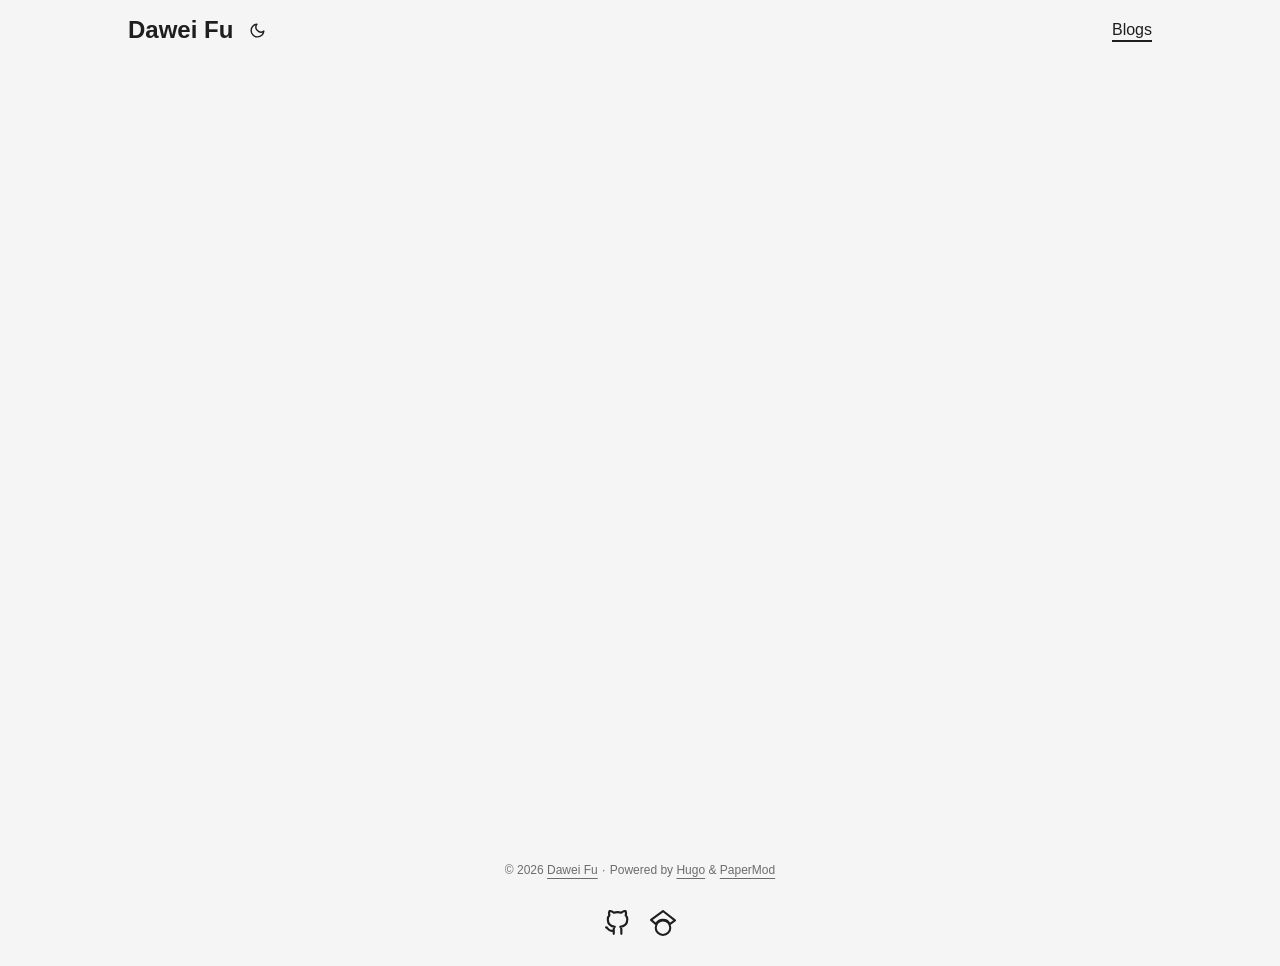
==== index.html @ ef02aa76 "Set up site in lilianweng's format (Hugo + PaperMod), only Blogs tab - Add built static site at repo" ====
<!doctype html><html lang=en dir=auto data-theme=auto><head><meta name=generator content="Hugo 0.165.0"><meta charset=utf-8><meta http-equiv=X-UA-Compatible content="IE=edge"><meta name=viewport content="width=device-width,initial-scale=1,shrink-to-fit=no"><meta name=robots content="index, follow"><title>Dawei Fu</title><meta name=description content="Personal website of Dawei Fu"><meta name=author content="Dawei Fu"><link rel=canonical href=https://PKUfudawei.github.io/><link crossorigin=anonymous href=/assets/css/stylesheet.0d50500cb7a0d48caf1419654af3b8d285bb07be57af529c8a17052ea16eca4b.css integrity="sha256-DVBQDLeg1IyvFBllSvO40oW7B75Xr1KcihcFLqFuyks=" rel="preload stylesheet" as=style><link rel=icon href=https://PKUfudawei.github.io/favicon.ico><link rel=icon type=image/png sizes=16x16 href=https://PKUfudawei.github.io/favicon-16x16.png><link rel=icon type=image/png sizes=32x32 href=https://PKUfudawei.github.io/favicon-32x32.png><link rel=apple-touch-icon href=https://PKUfudawei.github.io/apple-touch-icon.png><link rel=mask-icon href=https://PKUfudawei.github.io/safari-pinned-tab.svg><meta name=theme-color content="#2e2e33"><meta name=msapplication-TileColor content="#2e2e33"><link rel=alternate type=application/rss+xml href=https://PKUfudawei.github.io/index.xml title=rss><link rel=alternate hreflang=en href=https://PKUfudawei.github.io/><noscript><style>#theme-toggle,.top-link{display:none}</style><style>@media(prefers-color-scheme:dark){:root{--theme:rgb(29, 30, 32);--entry:rgb(46, 46, 51);--primary:rgb(218, 218, 219);--secondary:rgb(155, 156, 157);--tertiary:rgb(65, 66, 68);--content:rgb(196, 196, 197);--code-block-bg:rgb(46, 46, 51);--code-bg:rgb(55, 56, 62);--border:rgb(51, 51, 51);color-scheme:dark}.list{background:var(--theme)}.toc{background:var(--entry)}}</style></noscript><script>localStorage.getItem("pref-theme")==="dark"?document.querySelector("html").dataset.theme="dark":localStorage.getItem("pref-theme")==="light"?document.querySelector("html").dataset.theme="light":window.matchMedia("(prefers-color-scheme: dark)").matches?document.querySelector("html").dataset.theme="dark":document.querySelector("html").dataset.theme="light"</script><meta property="og:url" content="https://PKUfudawei.github.io/"><meta property="og:site_name" content="Dawei Fu"><meta property="og:title" content="Dawei Fu"><meta property="og:description" content="Personal website of Dawei Fu"><meta property="og:locale" content="en_US"><meta property="og:type" content="website"><meta name=twitter:card content="summary"><meta name=twitter:title content="Dawei Fu"><meta name=twitter:description content="Personal website of Dawei Fu"><script type=application/ld+json>{"@context":"https://schema.org","@type":"Organization","name":"Dawei Fu","url":"https://PKUfudawei.github.io/","description":"Personal website of Dawei Fu","logo":"https://PKUfudawei.github.io/favicon.ico","sameAs":["https://github.com/PKUfudawei","https://scholar.google.com/citations?user=87YQFMQAAAAJ\u0026hl=en"]}</script></head><body class=list id=top><header class=header><nav class=header-nav><div class=logo><a href=https://PKUfudawei.github.io/ accesskey=h title="Dawei Fu (Alt + H)">Dawei Fu</a><div class=logo-switches><button id=theme-toggle class=theme-toggle accesskey=t title="(Alt + T)" aria-label="Toggle theme">
<svg class="moon" width="17" height="17" viewBox="0 0 24 24" fill="none" stroke="currentColor" stroke-width="2" stroke-linecap="round" stroke-linejoin="round"><path d="M21 12.79A9 9 0 1111.21 3 7 7 0 0021 12.79z"/></svg>
<svg class="sun" width="17" height="17" viewBox="0 0 24 24" fill="none" stroke="currentColor" stroke-width="2" stroke-linecap="round" stroke-linejoin="round"><circle cx="12" cy="12" r="5"/><line x1="12" y1="1" x2="12" y2="3"/><line x1="12" y1="21" x2="12" y2="23"/><line x1="4.22" y1="4.22" x2="5.64" y2="5.64"/><line x1="18.36" y1="18.36" x2="19.78" y2="19.78"/><line x1="1" y1="12" x2="3" y2="12"/><line x1="21" y1="12" x2="23" y2="12"/><line x1="4.22" y1="19.78" x2="5.64" y2="18.36"/><line x1="18.36" y1="5.64" x2="19.78" y2="4.22"/></svg></button></div></div><ul id=menu class=menu><li><a href=https://PKUfudawei.github.io/ title=Blogs><span class=active>Blogs</span></a></li></ul></nav></header><main class=main></main><footer class=footer><span>&copy; 2026 <a href=https://PKUfudawei.github.io/>Dawei Fu</a></span> ·
<span>Powered by
<a href="https://gohugo.io/?utm_source=papermod" rel=noopener target=_blank>Hugo</a> &
<a href=https://github.com/adityatelange/hugo-PaperMod/ rel=noopener target=_blank>PaperMod</a></span></footer><a href=#top id=top-link class="top-link hidden" aria-label="go to top" title="Go to Top (Alt + G)" accesskey=g><svg viewBox="0 0 24 24" fill="none" stroke="currentColor" stroke-width="2" stroke-linecap="round" stroke-linejoin="round" class="feather feather-chevrons-up"><polyline points="17 11 12 6 7 11"/><polyline points="17 18 12 13 7 18"/></svg></a><div class=footer-social><div class=social-icons><a href=https://github.com/PKUfudawei target=_blank rel="noopener noreferrer me" title=GitHub><svg viewBox="0 0 24 24" fill="none" stroke="currentColor" stroke-width="2" stroke-linecap="round" stroke-linejoin="round"><path d="M9 19c-5 1.5-5-2.5-7-3m14 6v-3.87a3.37 3.37.0 00-.94-2.61c3.14-.35 6.44-1.54 6.44-7A5.44 5.44.0 0020 4.77 5.07 5.07.0 0019.91 1S18.73.65 16 2.48a13.38 13.38.0 00-7 0C6.27.65 5.09 1 5.09 1A5.07 5.07.0 005 4.77 5.44 5.44.0 003.5 8.55c0 5.42 3.3 6.61 6.44 7A3.37 3.37.0 009 18.13V22"/></svg>
</a><a href="https://scholar.google.com/citations?user=87YQFMQAAAAJ&amp;hl=en" target=_blank rel="noopener noreferrer me" title="Google Scholar"><svg viewBox="0 0 24 25" fill="none" stroke="currentColor" stroke-width="2" stroke-linecap="round" stroke-linejoin="round"><path d="M5.242 13.769.5 9.5 12 1l11.5 9-5.242 3.769C17.548 11.249 14.978 9.5 12 9.5c-2.977.0-5.548 1.748-6.758 4.269zM12 10a7 7 0 100 14 7 7 0 000-14z"/></svg></a></div></div><script>let menu=document.getElementById("menu");if(menu){const e=localStorage.getItem("menu-scroll-position");e&&(menu.scrollLeft=parseInt(e,10)),menu.onscroll=function(){localStorage.setItem("menu-scroll-position",menu.scrollLeft)}}document.querySelectorAll('a[href^="#"]').forEach(e=>{e.addEventListener("click",function(e){e.preventDefault();var t=this.getAttribute("href").substr(1);window.matchMedia("(prefers-reduced-motion: reduce)").matches?document.querySelector(`[id='${decodeURIComponent(t)}']`).scrollIntoView():document.querySelector(`[id='${decodeURIComponent(t)}']`).scrollIntoView({behavior:"smooth"}),t==="top"?history.replaceState(null,null," "):history.pushState(null,null,`#${t}`)})})</script><script>var toplink=document.getElementById("top-link");window.onscroll=function(){const e=window.innerHeight;document.body.scrollTop>e||document.documentElement.scrollTop>e?toplink.classList.remove("hidden"):toplink.classList.add("hidden")}</script><script>document.getElementById("theme-toggle").addEventListener("click",()=>{const e=document.querySelector("html");e.dataset.theme==="dark"?(e.dataset.theme="light",localStorage.setItem("pref-theme","light")):(e.dataset.theme="dark",localStorage.setItem("pref-theme","dark"))})</script></body></html>
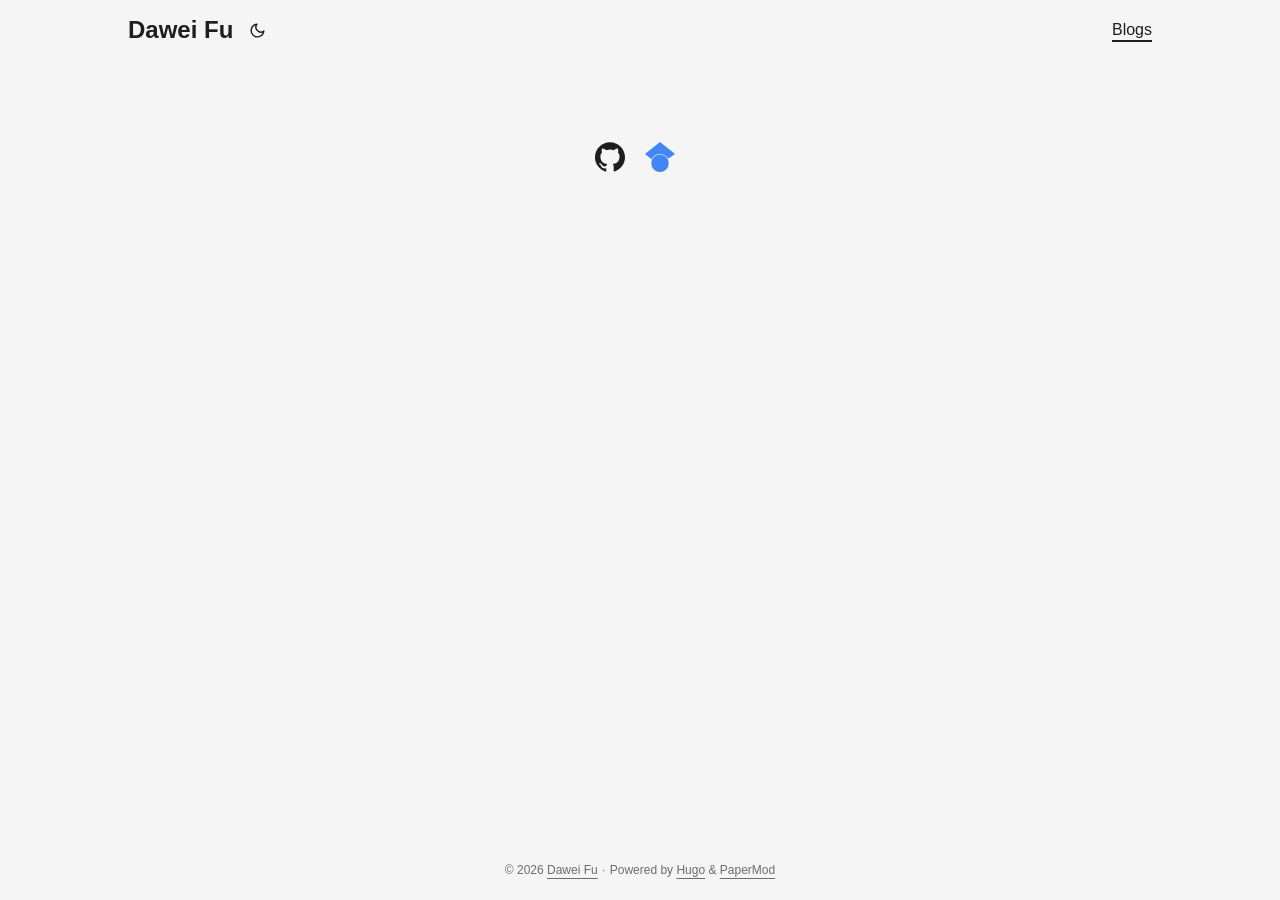
==== commit 517cd258: "Show brand GitHub & Google Scholar icons in home hero (lilianweng style) - Move social icons from fo" ====
--- a/index.html
+++ b/index.html
@@ -1,7 +1,8 @@
-<!doctype html><html lang=en dir=auto data-theme=auto><head><meta name=generator content="Hugo 0.165.0"><meta charset=utf-8><meta http-equiv=X-UA-Compatible content="IE=edge"><meta name=viewport content="width=device-width,initial-scale=1,shrink-to-fit=no"><meta name=robots content="index, follow"><title>Dawei Fu</title><meta name=description content="Personal website of Dawei Fu"><meta name=author content="Dawei Fu"><link rel=canonical href=https://PKUfudawei.github.io/><link crossorigin=anonymous href=/assets/css/stylesheet.0d50500cb7a0d48caf1419654af3b8d285bb07be57af529c8a17052ea16eca4b.css integrity="sha256-DVBQDLeg1IyvFBllSvO40oW7B75Xr1KcihcFLqFuyks=" rel="preload stylesheet" as=style><link rel=icon href=https://PKUfudawei.github.io/favicon.ico><link rel=icon type=image/png sizes=16x16 href=https://PKUfudawei.github.io/favicon-16x16.png><link rel=icon type=image/png sizes=32x32 href=https://PKUfudawei.github.io/favicon-32x32.png><link rel=apple-touch-icon href=https://PKUfudawei.github.io/apple-touch-icon.png><link rel=mask-icon href=https://PKUfudawei.github.io/safari-pinned-tab.svg><meta name=theme-color content="#2e2e33"><meta name=msapplication-TileColor content="#2e2e33"><link rel=alternate type=application/rss+xml href=https://PKUfudawei.github.io/index.xml title=rss><link rel=alternate hreflang=en href=https://PKUfudawei.github.io/><noscript><style>#theme-toggle,.top-link{display:none}</style><style>@media(prefers-color-scheme:dark){:root{--theme:rgb(29, 30, 32);--entry:rgb(46, 46, 51);--primary:rgb(218, 218, 219);--secondary:rgb(155, 156, 157);--tertiary:rgb(65, 66, 68);--content:rgb(196, 196, 197);--code-block-bg:rgb(46, 46, 51);--code-bg:rgb(55, 56, 62);--border:rgb(51, 51, 51);color-scheme:dark}.list{background:var(--theme)}.toc{background:var(--entry)}}</style></noscript><script>localStorage.getItem("pref-theme")==="dark"?document.querySelector("html").dataset.theme="dark":localStorage.getItem("pref-theme")==="light"?document.querySelector("html").dataset.theme="light":window.matchMedia("(prefers-color-scheme: dark)").matches?document.querySelector("html").dataset.theme="dark":document.querySelector("html").dataset.theme="light"</script><meta property="og:url" content="https://PKUfudawei.github.io/"><meta property="og:site_name" content="Dawei Fu"><meta property="og:title" content="Dawei Fu"><meta property="og:description" content="Personal website of Dawei Fu"><meta property="og:locale" content="en_US"><meta property="og:type" content="website"><meta name=twitter:card content="summary"><meta name=twitter:title content="Dawei Fu"><meta name=twitter:description content="Personal website of Dawei Fu"><script type=application/ld+json>{"@context":"https://schema.org","@type":"Organization","name":"Dawei Fu","url":"https://PKUfudawei.github.io/","description":"Personal website of Dawei Fu","logo":"https://PKUfudawei.github.io/favicon.ico","sameAs":["https://github.com/PKUfudawei","https://scholar.google.com/citations?user=87YQFMQAAAAJ\u0026hl=en"]}</script></head><body class=list id=top><header class=header><nav class=header-nav><div class=logo><a href=https://PKUfudawei.github.io/ accesskey=h title="Dawei Fu (Alt + H)">Dawei Fu</a><div class=logo-switches><button id=theme-toggle class=theme-toggle accesskey=t title="(Alt + T)" aria-label="Toggle theme">
+<!doctype html><html lang=en dir=auto data-theme=auto><head><meta name=generator content="Hugo 0.165.0"><meta charset=utf-8><meta http-equiv=X-UA-Compatible content="IE=edge"><meta name=viewport content="width=device-width,initial-scale=1,shrink-to-fit=no"><meta name=robots content="index, follow"><title>Dawei Fu</title><meta name=description content="Personal website of Dawei Fu"><meta name=author content="Dawei Fu"><link rel=canonical href=https://PKUfudawei.github.io/><link crossorigin=anonymous href=/assets/css/stylesheet.db896f773c65020e37edc786bb0cf1dce3a9db3c2f206421ab2b802ea980a8a5.css integrity="sha256-24lvdzxlAg437ceGuwzx3OOp2zwvIGQhqyuALqmAqKU=" rel="preload stylesheet" as=style><link rel=icon href=https://PKUfudawei.github.io/favicon.ico><link rel=icon type=image/png sizes=16x16 href=https://PKUfudawei.github.io/favicon-16x16.png><link rel=icon type=image/png sizes=32x32 href=https://PKUfudawei.github.io/favicon-32x32.png><link rel=apple-touch-icon href=https://PKUfudawei.github.io/apple-touch-icon.png><link rel=mask-icon href=https://PKUfudawei.github.io/safari-pinned-tab.svg><meta name=theme-color content="#2e2e33"><meta name=msapplication-TileColor content="#2e2e33"><link rel=alternate type=application/rss+xml href=https://PKUfudawei.github.io/index.xml title=rss><link rel=alternate hreflang=en href=https://PKUfudawei.github.io/><noscript><style>#theme-toggle,.top-link{display:none}</style><style>@media(prefers-color-scheme:dark){:root{--theme:rgb(29, 30, 32);--entry:rgb(46, 46, 51);--primary:rgb(218, 218, 219);--secondary:rgb(155, 156, 157);--tertiary:rgb(65, 66, 68);--content:rgb(196, 196, 197);--code-block-bg:rgb(46, 46, 51);--code-bg:rgb(55, 56, 62);--border:rgb(51, 51, 51);color-scheme:dark}.list{background:var(--theme)}.toc{background:var(--entry)}}</style></noscript><script>localStorage.getItem("pref-theme")==="dark"?document.querySelector("html").dataset.theme="dark":localStorage.getItem("pref-theme")==="light"?document.querySelector("html").dataset.theme="light":window.matchMedia("(prefers-color-scheme: dark)").matches?document.querySelector("html").dataset.theme="dark":document.querySelector("html").dataset.theme="light"</script><meta property="og:url" content="https://PKUfudawei.github.io/"><meta property="og:site_name" content="Dawei Fu"><meta property="og:title" content="Dawei Fu"><meta property="og:description" content="Personal website of Dawei Fu"><meta property="og:locale" content="en_US"><meta property="og:type" content="website"><meta name=twitter:card content="summary"><meta name=twitter:title content="Dawei Fu"><meta name=twitter:description content="Personal website of Dawei Fu"><script type=application/ld+json>{"@context":"https://schema.org","@type":"Organization","name":"Dawei Fu","url":"https://PKUfudawei.github.io/","description":"Personal website of Dawei Fu","logo":"https://PKUfudawei.github.io/favicon.ico","sameAs":["https://github.com/PKUfudawei","https://scholar.google.com/citations?user=87YQFMQAAAAJ\u0026hl=en"]}</script></head><body class=list id=top><header class=header><nav class=header-nav><div class=logo><a href=https://PKUfudawei.github.io/ accesskey=h title="Dawei Fu (Alt + H)">Dawei Fu</a><div class=logo-switches><button id=theme-toggle class=theme-toggle accesskey=t title="(Alt + T)" aria-label="Toggle theme">
 <svg class="moon" width="17" height="17" viewBox="0 0 24 24" fill="none" stroke="currentColor" stroke-width="2" stroke-linecap="round" stroke-linejoin="round"><path d="M21 12.79A9 9 0 1111.21 3 7 7 0 0021 12.79z"/></svg>
-<svg class="sun" width="17" height="17" viewBox="0 0 24 24" fill="none" stroke="currentColor" stroke-width="2" stroke-linecap="round" stroke-linejoin="round"><circle cx="12" cy="12" r="5"/><line x1="12" y1="1" x2="12" y2="3"/><line x1="12" y1="21" x2="12" y2="23"/><line x1="4.22" y1="4.22" x2="5.64" y2="5.64"/><line x1="18.36" y1="18.36" x2="19.78" y2="19.78"/><line x1="1" y1="12" x2="3" y2="12"/><line x1="21" y1="12" x2="23" y2="12"/><line x1="4.22" y1="19.78" x2="5.64" y2="18.36"/><line x1="18.36" y1="5.64" x2="19.78" y2="4.22"/></svg></button></div></div><ul id=menu class=menu><li><a href=https://PKUfudawei.github.io/ title=Blogs><span class=active>Blogs</span></a></li></ul></nav></header><main class=main></main><footer class=footer><span>&copy; 2026 <a href=https://PKUfudawei.github.io/>Dawei Fu</a></span> ·
+<svg class="sun" width="17" height="17" viewBox="0 0 24 24" fill="none" stroke="currentColor" stroke-width="2" stroke-linecap="round" stroke-linejoin="round"><circle cx="12" cy="12" r="5"/><line x1="12" y1="1" x2="12" y2="3"/><line x1="12" y1="21" x2="12" y2="23"/><line x1="4.22" y1="4.22" x2="5.64" y2="5.64"/><line x1="18.36" y1="18.36" x2="19.78" y2="19.78"/><line x1="1" y1="12" x2="3" y2="12"/><line x1="21" y1="12" x2="23" y2="12"/><line x1="4.22" y1="19.78" x2="5.64" y2="18.36"/><line x1="18.36" y1="5.64" x2="19.78" y2="4.22"/></svg></button></div></div><ul id=menu class=menu><li><a href=https://PKUfudawei.github.io/ title=Blogs><span class=active>Blogs</span></a></li></ul></nav></header><main class=main><article class="first-entry home-info"><footer class=entry-footer><div class=social-icons align=center><a href=https://github.com/PKUfudawei target=_blank rel="noopener noreferrer me" title=GitHub><svg viewBox="0 0 24 24" fill="currentColor" aria-hidden="true"><path d="M12 .297c-6.63.0-12 5.373-12 12 0 5.303 3.438 9.8 8.205 11.385.6.113.82-.258.82-.577.0-.285-.01-1.04-.015-2.04-3.338.724-4.042-1.61-4.042-1.61C4.422 18.07 3.633 17.7 3.633 17.7c-1.087-.744.084-.729.084-.729 1.205.084 1.838 1.236 1.838 1.236 1.07 1.835 2.809 1.305 3.495.998.108-.776.417-1.305.76-1.605-2.665-.3-5.466-1.332-5.466-5.93.0-1.31.465-2.38 1.235-3.22-.135-.303-.54-1.523.105-3.176.0.0 1.005-.322 3.3 1.23.96-.267 1.98-.399 3-.405 1.02.006 2.04.138 3 .405 2.28-1.552 3.285-1.23 3.285-1.23.645 1.653.24 2.873.12 3.176.765.84 1.23 1.91 1.23 3.22.0 4.61-2.805 5.625-5.475 5.92.42.36.81 1.096.81 2.22.0 1.606-.015 2.896-.015 3.286.0.315.21.69.825.57C20.565 22.092 24 17.592 24 12.297c0-6.627-5.373-12-12-12"/></svg>
+</a><a href="https://scholar.google.com/citations?user=87YQFMQAAAAJ&amp;hl=en" target=_blank rel="noopener noreferrer me" title="Google Scholar"><svg viewBox="0 0 24 24" fill="#4285F4" aria-hidden="true"><path d="M5.242 13.769.0 9.5 12 0l12 9.5-5.242 3.769C17.548 11.249 14.978 9.5 12 9.5c-2.977.0-5.548 1.749-6.758 4.269zM12 10a7 7 0 100 14 7 7 0 000-14z"/></svg></a></div></footer></article></main><footer class=footer><span>&copy; 2026 <a href=https://PKUfudawei.github.io/>Dawei Fu</a></span> ·
 <span>Powered by
 <a href="https://gohugo.io/?utm_source=papermod" rel=noopener target=_blank>Hugo</a> &
-<a href=https://github.com/adityatelange/hugo-PaperMod/ rel=noopener target=_blank>PaperMod</a></span></footer><a href=#top id=top-link class="top-link hidden" aria-label="go to top" title="Go to Top (Alt + G)" accesskey=g><svg viewBox="0 0 24 24" fill="none" stroke="currentColor" stroke-width="2" stroke-linecap="round" stroke-linejoin="round" class="feather feather-chevrons-up"><polyline points="17 11 12 6 7 11"/><polyline points="17 18 12 13 7 18"/></svg></a><div class=footer-social><div class=social-icons><a href=https://github.com/PKUfudawei target=_blank rel="noopener noreferrer me" title=GitHub><svg viewBox="0 0 24 24" fill="none" stroke="currentColor" stroke-width="2" stroke-linecap="round" stroke-linejoin="round"><path d="M9 19c-5 1.5-5-2.5-7-3m14 6v-3.87a3.37 3.37.0 00-.94-2.61c3.14-.35 6.44-1.54 6.44-7A5.44 5.44.0 0020 4.77 5.07 5.07.0 0019.91 1S18.73.65 16 2.48a13.38 13.38.0 00-7 0C6.27.65 5.09 1 5.09 1A5.07 5.07.0 005 4.77 5.44 5.44.0 003.5 8.55c0 5.42 3.3 6.61 6.44 7A3.37 3.37.0 009 18.13V22"/></svg>
-</a><a href="https://scholar.google.com/citations?user=87YQFMQAAAAJ&amp;hl=en" target=_blank rel="noopener noreferrer me" title="Google Scholar"><svg viewBox="0 0 24 25" fill="none" stroke="currentColor" stroke-width="2" stroke-linecap="round" stroke-linejoin="round"><path d="M5.242 13.769.5 9.5 12 1l11.5 9-5.242 3.769C17.548 11.249 14.978 9.5 12 9.5c-2.977.0-5.548 1.748-6.758 4.269zM12 10a7 7 0 100 14 7 7 0 000-14z"/></svg></a></div></div><script>let menu=document.getElementById("menu");if(menu){const e=localStorage.getItem("menu-scroll-position");e&&(menu.scrollLeft=parseInt(e,10)),menu.onscroll=function(){localStorage.setItem("menu-scroll-position",menu.scrollLeft)}}document.querySelectorAll('a[href^="#"]').forEach(e=>{e.addEventListener("click",function(e){e.preventDefault();var t=this.getAttribute("href").substr(1);window.matchMedia("(prefers-reduced-motion: reduce)").matches?document.querySelector(`[id='${decodeURIComponent(t)}']`).scrollIntoView():document.querySelector(`[id='${decodeURIComponent(t)}']`).scrollIntoView({behavior:"smooth"}),t==="top"?history.replaceState(null,null," "):history.pushState(null,null,`#${t}`)})})</script><script>var toplink=document.getElementById("top-link");window.onscroll=function(){const e=window.innerHeight;document.body.scrollTop>e||document.documentElement.scrollTop>e?toplink.classList.remove("hidden"):toplink.classList.add("hidden")}</script><script>document.getElementById("theme-toggle").addEventListener("click",()=>{const e=document.querySelector("html");e.dataset.theme==="dark"?(e.dataset.theme="light",localStorage.setItem("pref-theme","light")):(e.dataset.theme="dark",localStorage.setItem("pref-theme","dark"))})</script></body></html>+<a href=https://github.com/adityatelange/hugo-PaperMod/ rel=noopener target=_blank>PaperMod</a></span></footer><a href=#top id=top-link class="top-link hidden" aria-label="go to top" title="Go to Top (Alt + G)" accesskey=g><svg viewBox="0 0 24 24" fill="none" stroke="currentColor" stroke-width="2" stroke-linecap="round" stroke-linejoin="round" class="feather feather-chevrons-up"><polyline points="17 11 12 6 7 11"/><polyline points="17 18 12 13 7 18"/></svg>
+</a><script>let menu=document.getElementById("menu");if(menu){const e=localStorage.getItem("menu-scroll-position");e&&(menu.scrollLeft=parseInt(e,10)),menu.onscroll=function(){localStorage.setItem("menu-scroll-position",menu.scrollLeft)}}document.querySelectorAll('a[href^="#"]').forEach(e=>{e.addEventListener("click",function(e){e.preventDefault();var t=this.getAttribute("href").substr(1);window.matchMedia("(prefers-reduced-motion: reduce)").matches?document.querySelector(`[id='${decodeURIComponent(t)}']`).scrollIntoView():document.querySelector(`[id='${decodeURIComponent(t)}']`).scrollIntoView({behavior:"smooth"}),t==="top"?history.replaceState(null,null," "):history.pushState(null,null,`#${t}`)})})</script><script>var toplink=document.getElementById("top-link");window.onscroll=function(){const e=window.innerHeight;document.body.scrollTop>e||document.documentElement.scrollTop>e?toplink.classList.remove("hidden"):toplink.classList.add("hidden")}</script><script>document.getElementById("theme-toggle").addEventListener("click",()=>{const e=document.querySelector("html");e.dataset.theme==="dark"?(e.dataset.theme="light",localStorage.setItem("pref-theme","light")):(e.dataset.theme="dark",localStorage.setItem("pref-theme","dark"))})</script></body></html>
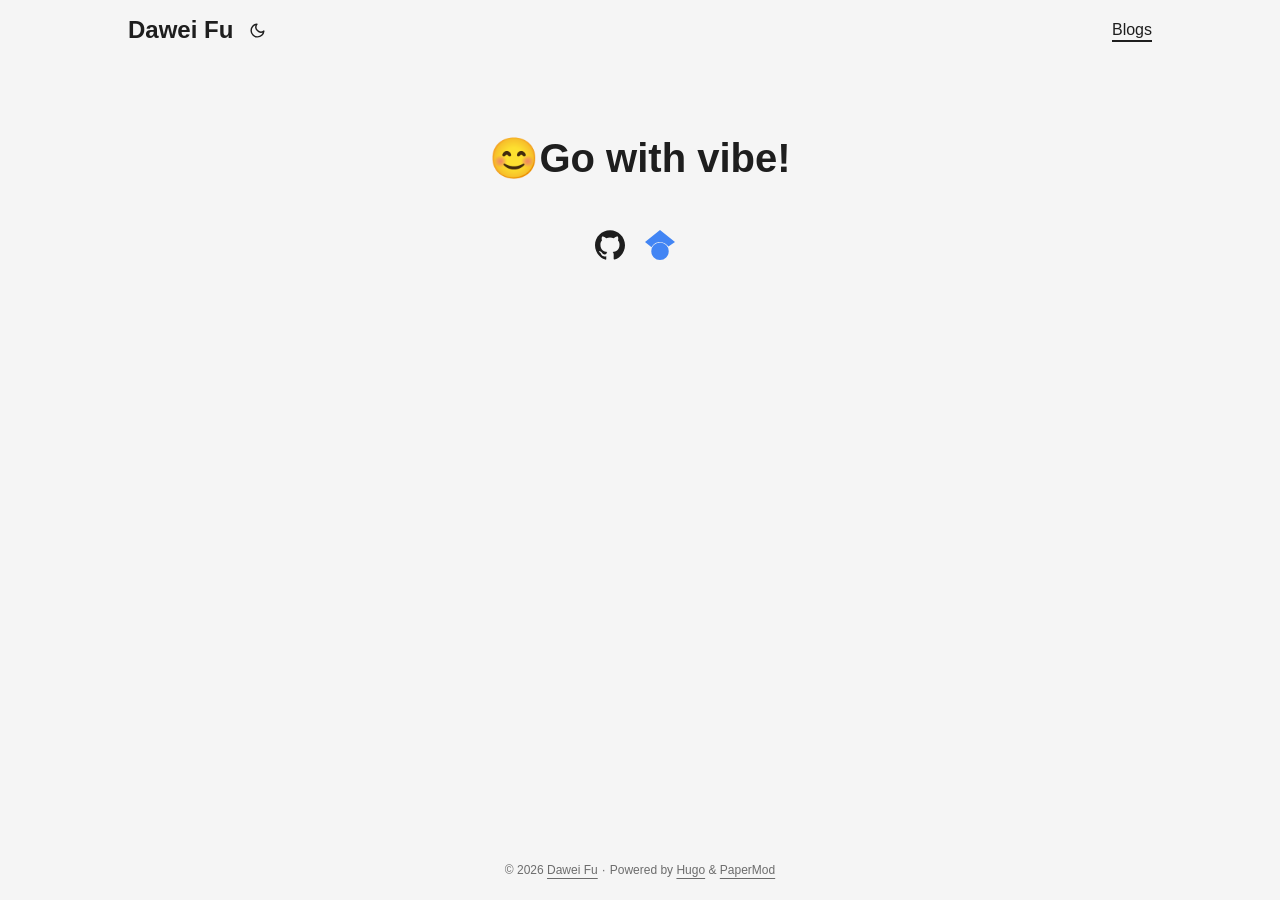
==== commit aa71e915: "Add 'Go with vibe!' greeting to home hero (lilianweng style)" ====
--- a/index.html
+++ b/index.html
@@ -1,6 +1,6 @@
-<!doctype html><html lang=en dir=auto data-theme=auto><head><meta name=generator content="Hugo 0.165.0"><meta charset=utf-8><meta http-equiv=X-UA-Compatible content="IE=edge"><meta name=viewport content="width=device-width,initial-scale=1,shrink-to-fit=no"><meta name=robots content="index, follow"><title>Dawei Fu</title><meta name=description content="Personal website of Dawei Fu"><meta name=author content="Dawei Fu"><link rel=canonical href=https://PKUfudawei.github.io/><link crossorigin=anonymous href=/assets/css/stylesheet.db896f773c65020e37edc786bb0cf1dce3a9db3c2f206421ab2b802ea980a8a5.css integrity="sha256-24lvdzxlAg437ceGuwzx3OOp2zwvIGQhqyuALqmAqKU=" rel="preload stylesheet" as=style><link rel=icon href=https://PKUfudawei.github.io/favicon.ico><link rel=icon type=image/png sizes=16x16 href=https://PKUfudawei.github.io/favicon-16x16.png><link rel=icon type=image/png sizes=32x32 href=https://PKUfudawei.github.io/favicon-32x32.png><link rel=apple-touch-icon href=https://PKUfudawei.github.io/apple-touch-icon.png><link rel=mask-icon href=https://PKUfudawei.github.io/safari-pinned-tab.svg><meta name=theme-color content="#2e2e33"><meta name=msapplication-TileColor content="#2e2e33"><link rel=alternate type=application/rss+xml href=https://PKUfudawei.github.io/index.xml title=rss><link rel=alternate hreflang=en href=https://PKUfudawei.github.io/><noscript><style>#theme-toggle,.top-link{display:none}</style><style>@media(prefers-color-scheme:dark){:root{--theme:rgb(29, 30, 32);--entry:rgb(46, 46, 51);--primary:rgb(218, 218, 219);--secondary:rgb(155, 156, 157);--tertiary:rgb(65, 66, 68);--content:rgb(196, 196, 197);--code-block-bg:rgb(46, 46, 51);--code-bg:rgb(55, 56, 62);--border:rgb(51, 51, 51);color-scheme:dark}.list{background:var(--theme)}.toc{background:var(--entry)}}</style></noscript><script>localStorage.getItem("pref-theme")==="dark"?document.querySelector("html").dataset.theme="dark":localStorage.getItem("pref-theme")==="light"?document.querySelector("html").dataset.theme="light":window.matchMedia("(prefers-color-scheme: dark)").matches?document.querySelector("html").dataset.theme="dark":document.querySelector("html").dataset.theme="light"</script><meta property="og:url" content="https://PKUfudawei.github.io/"><meta property="og:site_name" content="Dawei Fu"><meta property="og:title" content="Dawei Fu"><meta property="og:description" content="Personal website of Dawei Fu"><meta property="og:locale" content="en_US"><meta property="og:type" content="website"><meta name=twitter:card content="summary"><meta name=twitter:title content="Dawei Fu"><meta name=twitter:description content="Personal website of Dawei Fu"><script type=application/ld+json>{"@context":"https://schema.org","@type":"Organization","name":"Dawei Fu","url":"https://PKUfudawei.github.io/","description":"Personal website of Dawei Fu","logo":"https://PKUfudawei.github.io/favicon.ico","sameAs":["https://github.com/PKUfudawei","https://scholar.google.com/citations?user=87YQFMQAAAAJ\u0026hl=en"]}</script></head><body class=list id=top><header class=header><nav class=header-nav><div class=logo><a href=https://PKUfudawei.github.io/ accesskey=h title="Dawei Fu (Alt + H)">Dawei Fu</a><div class=logo-switches><button id=theme-toggle class=theme-toggle accesskey=t title="(Alt + T)" aria-label="Toggle theme">
+<!doctype html><html lang=en dir=auto data-theme=auto><head><meta name=generator content="Hugo 0.165.0"><meta charset=utf-8><meta http-equiv=X-UA-Compatible content="IE=edge"><meta name=viewport content="width=device-width,initial-scale=1,shrink-to-fit=no"><meta name=robots content="index, follow"><title>Dawei Fu</title><meta name=description content="Personal website of Dawei Fu"><meta name=author content="Dawei Fu"><link rel=canonical href=https://PKUfudawei.github.io/><link crossorigin=anonymous href=/assets/css/stylesheet.a80ce3fd73dc4ef16839ebb8694dafd3b9e18b506847568b9955c7c93e83c4ac.css integrity="sha256-qAzj/XPcTvFoOeu4aU2v07nhi1BoR1aLmVXHyT6DxKw=" rel="preload stylesheet" as=style><link rel=icon href=https://PKUfudawei.github.io/favicon.ico><link rel=icon type=image/png sizes=16x16 href=https://PKUfudawei.github.io/favicon-16x16.png><link rel=icon type=image/png sizes=32x32 href=https://PKUfudawei.github.io/favicon-32x32.png><link rel=apple-touch-icon href=https://PKUfudawei.github.io/apple-touch-icon.png><link rel=mask-icon href=https://PKUfudawei.github.io/safari-pinned-tab.svg><meta name=theme-color content="#2e2e33"><meta name=msapplication-TileColor content="#2e2e33"><link rel=alternate type=application/rss+xml href=https://PKUfudawei.github.io/index.xml title=rss><link rel=alternate hreflang=en href=https://PKUfudawei.github.io/><noscript><style>#theme-toggle,.top-link{display:none}</style><style>@media(prefers-color-scheme:dark){:root{--theme:rgb(29, 30, 32);--entry:rgb(46, 46, 51);--primary:rgb(218, 218, 219);--secondary:rgb(155, 156, 157);--tertiary:rgb(65, 66, 68);--content:rgb(196, 196, 197);--code-block-bg:rgb(46, 46, 51);--code-bg:rgb(55, 56, 62);--border:rgb(51, 51, 51);color-scheme:dark}.list{background:var(--theme)}.toc{background:var(--entry)}}</style></noscript><script>localStorage.getItem("pref-theme")==="dark"?document.querySelector("html").dataset.theme="dark":localStorage.getItem("pref-theme")==="light"?document.querySelector("html").dataset.theme="light":window.matchMedia("(prefers-color-scheme: dark)").matches?document.querySelector("html").dataset.theme="dark":document.querySelector("html").dataset.theme="light"</script><meta property="og:url" content="https://PKUfudawei.github.io/"><meta property="og:site_name" content="Dawei Fu"><meta property="og:title" content="Dawei Fu"><meta property="og:description" content="Personal website of Dawei Fu"><meta property="og:locale" content="en_US"><meta property="og:type" content="website"><meta name=twitter:card content="summary"><meta name=twitter:title content="Dawei Fu"><meta name=twitter:description content="Personal website of Dawei Fu"><script type=application/ld+json>{"@context":"https://schema.org","@type":"Organization","name":"Dawei Fu","url":"https://PKUfudawei.github.io/","description":"Personal website of Dawei Fu","logo":"https://PKUfudawei.github.io/favicon.ico","sameAs":["https://github.com/PKUfudawei","https://scholar.google.com/citations?user=87YQFMQAAAAJ\u0026hl=en"]}</script></head><body class=list id=top><header class=header><nav class=header-nav><div class=logo><a href=https://PKUfudawei.github.io/ accesskey=h title="Dawei Fu (Alt + H)">Dawei Fu</a><div class=logo-switches><button id=theme-toggle class=theme-toggle accesskey=t title="(Alt + T)" aria-label="Toggle theme">
 <svg class="moon" width="17" height="17" viewBox="0 0 24 24" fill="none" stroke="currentColor" stroke-width="2" stroke-linecap="round" stroke-linejoin="round"><path d="M21 12.79A9 9 0 1111.21 3 7 7 0 0021 12.79z"/></svg>
-<svg class="sun" width="17" height="17" viewBox="0 0 24 24" fill="none" stroke="currentColor" stroke-width="2" stroke-linecap="round" stroke-linejoin="round"><circle cx="12" cy="12" r="5"/><line x1="12" y1="1" x2="12" y2="3"/><line x1="12" y1="21" x2="12" y2="23"/><line x1="4.22" y1="4.22" x2="5.64" y2="5.64"/><line x1="18.36" y1="18.36" x2="19.78" y2="19.78"/><line x1="1" y1="12" x2="3" y2="12"/><line x1="21" y1="12" x2="23" y2="12"/><line x1="4.22" y1="19.78" x2="5.64" y2="18.36"/><line x1="18.36" y1="5.64" x2="19.78" y2="4.22"/></svg></button></div></div><ul id=menu class=menu><li><a href=https://PKUfudawei.github.io/ title=Blogs><span class=active>Blogs</span></a></li></ul></nav></header><main class=main><article class="first-entry home-info"><footer class=entry-footer><div class=social-icons align=center><a href=https://github.com/PKUfudawei target=_blank rel="noopener noreferrer me" title=GitHub><svg viewBox="0 0 24 24" fill="currentColor" aria-hidden="true"><path d="M12 .297c-6.63.0-12 5.373-12 12 0 5.303 3.438 9.8 8.205 11.385.6.113.82-.258.82-.577.0-.285-.01-1.04-.015-2.04-3.338.724-4.042-1.61-4.042-1.61C4.422 18.07 3.633 17.7 3.633 17.7c-1.087-.744.084-.729.084-.729 1.205.084 1.838 1.236 1.838 1.236 1.07 1.835 2.809 1.305 3.495.998.108-.776.417-1.305.76-1.605-2.665-.3-5.466-1.332-5.466-5.93.0-1.31.465-2.38 1.235-3.22-.135-.303-.54-1.523.105-3.176.0.0 1.005-.322 3.3 1.23.96-.267 1.98-.399 3-.405 1.02.006 2.04.138 3 .405 2.28-1.552 3.285-1.23 3.285-1.23.645 1.653.24 2.873.12 3.176.765.84 1.23 1.91 1.23 3.22.0 4.61-2.805 5.625-5.475 5.92.42.36.81 1.096.81 2.22.0 1.606-.015 2.896-.015 3.286.0.315.21.69.825.57C20.565 22.092 24 17.592 24 12.297c0-6.627-5.373-12-12-12"/></svg>
+<svg class="sun" width="17" height="17" viewBox="0 0 24 24" fill="none" stroke="currentColor" stroke-width="2" stroke-linecap="round" stroke-linejoin="round"><circle cx="12" cy="12" r="5"/><line x1="12" y1="1" x2="12" y2="3"/><line x1="12" y1="21" x2="12" y2="23"/><line x1="4.22" y1="4.22" x2="5.64" y2="5.64"/><line x1="18.36" y1="18.36" x2="19.78" y2="19.78"/><line x1="1" y1="12" x2="3" y2="12"/><line x1="21" y1="12" x2="23" y2="12"/><line x1="4.22" y1="19.78" x2="5.64" y2="18.36"/><line x1="18.36" y1="5.64" x2="19.78" y2="4.22"/></svg></button></div></div><ul id=menu class=menu><li><a href=https://PKUfudawei.github.io/ title=Blogs><span class=active>Blogs</span></a></li></ul></nav></header><main class=main><article class="first-entry home-info"><header class=entry-header><h1>😊Go with vibe!</h1></header><footer class=entry-footer><div class=social-icons align=center><a href=https://github.com/PKUfudawei target=_blank rel="noopener noreferrer me" title=GitHub><svg viewBox="0 0 24 24" fill="currentColor" aria-hidden="true"><path d="M12 .297c-6.63.0-12 5.373-12 12 0 5.303 3.438 9.8 8.205 11.385.6.113.82-.258.82-.577.0-.285-.01-1.04-.015-2.04-3.338.724-4.042-1.61-4.042-1.61C4.422 18.07 3.633 17.7 3.633 17.7c-1.087-.744.084-.729.084-.729 1.205.084 1.838 1.236 1.838 1.236 1.07 1.835 2.809 1.305 3.495.998.108-.776.417-1.305.76-1.605-2.665-.3-5.466-1.332-5.466-5.93.0-1.31.465-2.38 1.235-3.22-.135-.303-.54-1.523.105-3.176.0.0 1.005-.322 3.3 1.23.96-.267 1.98-.399 3-.405 1.02.006 2.04.138 3 .405 2.28-1.552 3.285-1.23 3.285-1.23.645 1.653.24 2.873.12 3.176.765.84 1.23 1.91 1.23 3.22.0 4.61-2.805 5.625-5.475 5.92.42.36.81 1.096.81 2.22.0 1.606-.015 2.896-.015 3.286.0.315.21.69.825.57C20.565 22.092 24 17.592 24 12.297c0-6.627-5.373-12-12-12"/></svg>
 </a><a href="https://scholar.google.com/citations?user=87YQFMQAAAAJ&amp;hl=en" target=_blank rel="noopener noreferrer me" title="Google Scholar"><svg viewBox="0 0 24 24" fill="#4285F4" aria-hidden="true"><path d="M5.242 13.769.0 9.5 12 0l12 9.5-5.242 3.769C17.548 11.249 14.978 9.5 12 9.5c-2.977.0-5.548 1.749-6.758 4.269zM12 10a7 7 0 100 14 7 7 0 000-14z"/></svg></a></div></footer></article></main><footer class=footer><span>&copy; 2026 <a href=https://PKUfudawei.github.io/>Dawei Fu</a></span> ·
 <span>Powered by
 <a href="https://gohugo.io/?utm_source=papermod" rel=noopener target=_blank>Hugo</a> &
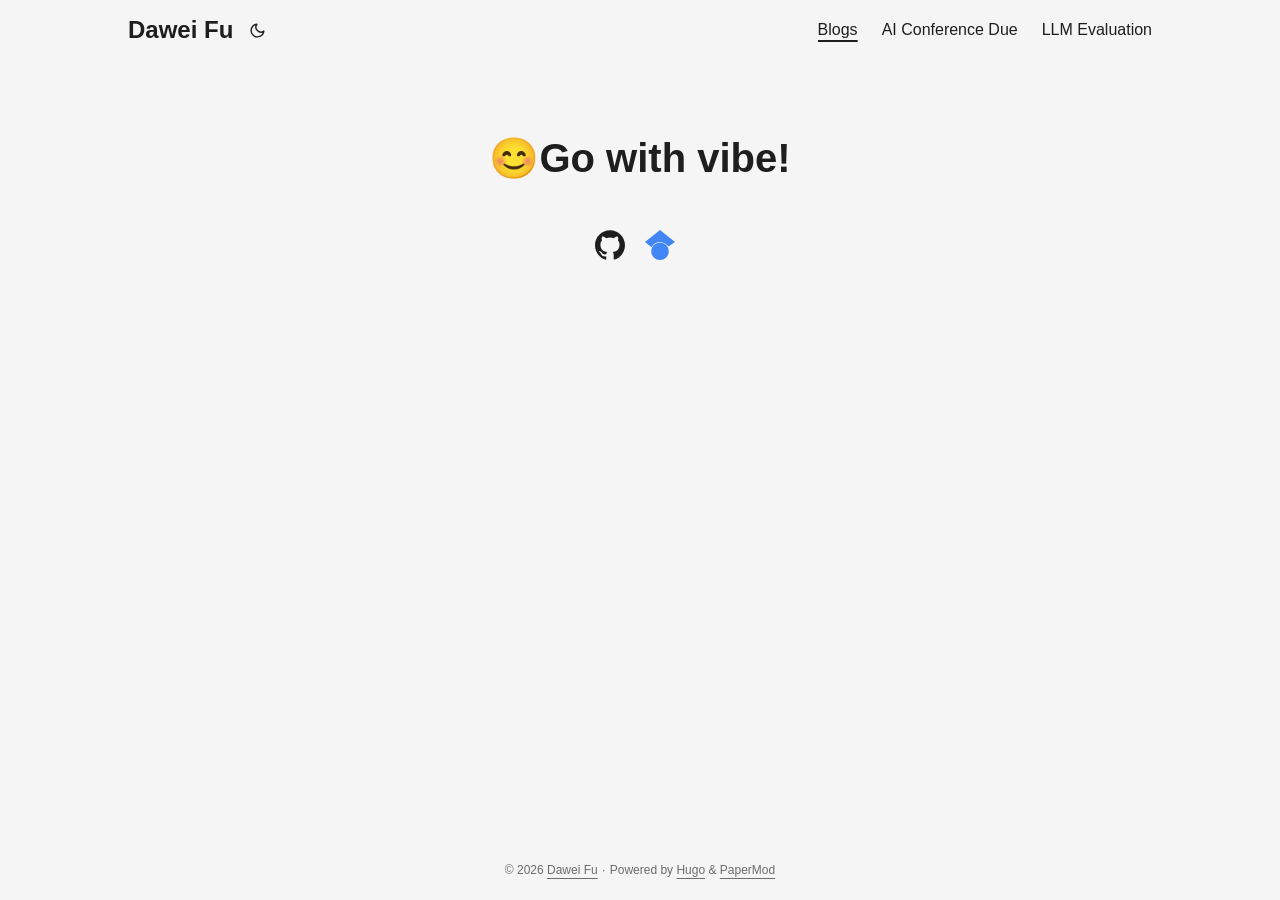
==== commit fd36a6df: "Add conference deadlines and LLM evaluation dashboards" ====
--- a/index.html
+++ b/index.html
@@ -1,6 +1,6 @@
-<!doctype html><html lang=en dir=auto data-theme=auto><head><meta name=generator content="Hugo 0.165.0"><meta charset=utf-8><meta http-equiv=X-UA-Compatible content="IE=edge"><meta name=viewport content="width=device-width,initial-scale=1,shrink-to-fit=no"><meta name=robots content="index, follow"><title>Dawei Fu</title><meta name=description content="Personal website of Dawei Fu"><meta name=author content="Dawei Fu"><link rel=canonical href=https://PKUfudawei.github.io/><link crossorigin=anonymous href=/assets/css/stylesheet.a80ce3fd73dc4ef16839ebb8694dafd3b9e18b506847568b9955c7c93e83c4ac.css integrity="sha256-qAzj/XPcTvFoOeu4aU2v07nhi1BoR1aLmVXHyT6DxKw=" rel="preload stylesheet" as=style><link rel=icon href=https://PKUfudawei.github.io/favicon.ico><link rel=icon type=image/png sizes=16x16 href=https://PKUfudawei.github.io/favicon-16x16.png><link rel=icon type=image/png sizes=32x32 href=https://PKUfudawei.github.io/favicon-32x32.png><link rel=apple-touch-icon href=https://PKUfudawei.github.io/apple-touch-icon.png><link rel=mask-icon href=https://PKUfudawei.github.io/safari-pinned-tab.svg><meta name=theme-color content="#2e2e33"><meta name=msapplication-TileColor content="#2e2e33"><link rel=alternate type=application/rss+xml href=https://PKUfudawei.github.io/index.xml title=rss><link rel=alternate hreflang=en href=https://PKUfudawei.github.io/><noscript><style>#theme-toggle,.top-link{display:none}</style><style>@media(prefers-color-scheme:dark){:root{--theme:rgb(29, 30, 32);--entry:rgb(46, 46, 51);--primary:rgb(218, 218, 219);--secondary:rgb(155, 156, 157);--tertiary:rgb(65, 66, 68);--content:rgb(196, 196, 197);--code-block-bg:rgb(46, 46, 51);--code-bg:rgb(55, 56, 62);--border:rgb(51, 51, 51);color-scheme:dark}.list{background:var(--theme)}.toc{background:var(--entry)}}</style></noscript><script>localStorage.getItem("pref-theme")==="dark"?document.querySelector("html").dataset.theme="dark":localStorage.getItem("pref-theme")==="light"?document.querySelector("html").dataset.theme="light":window.matchMedia("(prefers-color-scheme: dark)").matches?document.querySelector("html").dataset.theme="dark":document.querySelector("html").dataset.theme="light"</script><meta property="og:url" content="https://PKUfudawei.github.io/"><meta property="og:site_name" content="Dawei Fu"><meta property="og:title" content="Dawei Fu"><meta property="og:description" content="Personal website of Dawei Fu"><meta property="og:locale" content="en_US"><meta property="og:type" content="website"><meta name=twitter:card content="summary"><meta name=twitter:title content="Dawei Fu"><meta name=twitter:description content="Personal website of Dawei Fu"><script type=application/ld+json>{"@context":"https://schema.org","@type":"Organization","name":"Dawei Fu","url":"https://PKUfudawei.github.io/","description":"Personal website of Dawei Fu","logo":"https://PKUfudawei.github.io/favicon.ico","sameAs":["https://github.com/PKUfudawei","https://scholar.google.com/citations?user=87YQFMQAAAAJ\u0026hl=en"]}</script></head><body class=list id=top><header class=header><nav class=header-nav><div class=logo><a href=https://PKUfudawei.github.io/ accesskey=h title="Dawei Fu (Alt + H)">Dawei Fu</a><div class=logo-switches><button id=theme-toggle class=theme-toggle accesskey=t title="(Alt + T)" aria-label="Toggle theme">
+<!doctype html><html lang=en dir=auto data-theme=auto><head><meta name=generator content="Hugo 0.165.0"><meta charset=utf-8><meta http-equiv=X-UA-Compatible content="IE=edge"><meta name=viewport content="width=device-width,initial-scale=1,shrink-to-fit=no"><meta name=robots content="index, follow"><title>Dawei Fu</title><meta name=description content="Personal website of Dawei Fu"><meta name=author content="Dawei Fu"><link rel=canonical href=https://PKUfudawei.github.io/><link crossorigin=anonymous href=/assets/css/stylesheet.d0e9a8d10036d8278cde99081a6942701c24ea06ce4db6581960a3df1e7b24b6.css integrity="sha256-0Omo0QA22CeM3pkIGmlCcBwk6gbOTbZYGWCj3x57JLY=" rel="preload stylesheet" as=style><link rel=icon href=https://PKUfudawei.github.io/favicon.ico><link rel=icon type=image/png sizes=16x16 href=https://PKUfudawei.github.io/favicon-16x16.png><link rel=icon type=image/png sizes=32x32 href=https://PKUfudawei.github.io/favicon-32x32.png><link rel=apple-touch-icon href=https://PKUfudawei.github.io/apple-touch-icon.png><link rel=mask-icon href=https://PKUfudawei.github.io/safari-pinned-tab.svg><meta name=theme-color content="#2e2e33"><meta name=msapplication-TileColor content="#2e2e33"><link rel=alternate type=application/rss+xml href=https://PKUfudawei.github.io/index.xml title=rss><link rel=alternate hreflang=en href=https://PKUfudawei.github.io/><noscript><style>#theme-toggle,.top-link{display:none}</style><style>@media(prefers-color-scheme:dark){:root{--theme:rgb(29, 30, 32);--entry:rgb(46, 46, 51);--primary:rgb(218, 218, 219);--secondary:rgb(155, 156, 157);--tertiary:rgb(65, 66, 68);--content:rgb(196, 196, 197);--code-block-bg:rgb(46, 46, 51);--code-bg:rgb(55, 56, 62);--border:rgb(51, 51, 51);color-scheme:dark}.list{background:var(--theme)}.toc{background:var(--entry)}}</style></noscript><script>localStorage.getItem("pref-theme")==="dark"?document.querySelector("html").dataset.theme="dark":localStorage.getItem("pref-theme")==="light"?document.querySelector("html").dataset.theme="light":window.matchMedia("(prefers-color-scheme: dark)").matches?document.querySelector("html").dataset.theme="dark":document.querySelector("html").dataset.theme="light"</script><meta property="og:url" content="https://PKUfudawei.github.io/"><meta property="og:site_name" content="Dawei Fu"><meta property="og:title" content="Dawei Fu"><meta property="og:description" content="Personal website of Dawei Fu"><meta property="og:locale" content="en_US"><meta property="og:type" content="website"><meta name=twitter:card content="summary"><meta name=twitter:title content="Dawei Fu"><meta name=twitter:description content="Personal website of Dawei Fu"><script type=application/ld+json>{"@context":"https://schema.org","@type":"Organization","name":"Dawei Fu","url":"https://PKUfudawei.github.io/","description":"Personal website of Dawei Fu","logo":"https://PKUfudawei.github.io/favicon.ico","sameAs":["https://github.com/PKUfudawei","https://scholar.google.com/citations?user=87YQFMQAAAAJ\u0026hl=en"]}</script></head><body class=list id=top><header class=header><nav class=header-nav><div class=logo><a href=https://PKUfudawei.github.io/ accesskey=h title="Dawei Fu (Alt + H)">Dawei Fu</a><div class=logo-switches><button id=theme-toggle class=theme-toggle accesskey=t title="(Alt + T)" aria-label="Toggle theme">
 <svg class="moon" width="17" height="17" viewBox="0 0 24 24" fill="none" stroke="currentColor" stroke-width="2" stroke-linecap="round" stroke-linejoin="round"><path d="M21 12.79A9 9 0 1111.21 3 7 7 0 0021 12.79z"/></svg>
-<svg class="sun" width="17" height="17" viewBox="0 0 24 24" fill="none" stroke="currentColor" stroke-width="2" stroke-linecap="round" stroke-linejoin="round"><circle cx="12" cy="12" r="5"/><line x1="12" y1="1" x2="12" y2="3"/><line x1="12" y1="21" x2="12" y2="23"/><line x1="4.22" y1="4.22" x2="5.64" y2="5.64"/><line x1="18.36" y1="18.36" x2="19.78" y2="19.78"/><line x1="1" y1="12" x2="3" y2="12"/><line x1="21" y1="12" x2="23" y2="12"/><line x1="4.22" y1="19.78" x2="5.64" y2="18.36"/><line x1="18.36" y1="5.64" x2="19.78" y2="4.22"/></svg></button></div></div><ul id=menu class=menu><li><a href=https://PKUfudawei.github.io/ title=Blogs><span class=active>Blogs</span></a></li></ul></nav></header><main class=main><article class="first-entry home-info"><header class=entry-header><h1>😊Go with vibe!</h1></header><footer class=entry-footer><div class=social-icons align=center><a href=https://github.com/PKUfudawei target=_blank rel="noopener noreferrer me" title=GitHub><svg viewBox="0 0 24 24" fill="currentColor" aria-hidden="true"><path d="M12 .297c-6.63.0-12 5.373-12 12 0 5.303 3.438 9.8 8.205 11.385.6.113.82-.258.82-.577.0-.285-.01-1.04-.015-2.04-3.338.724-4.042-1.61-4.042-1.61C4.422 18.07 3.633 17.7 3.633 17.7c-1.087-.744.084-.729.084-.729 1.205.084 1.838 1.236 1.838 1.236 1.07 1.835 2.809 1.305 3.495.998.108-.776.417-1.305.76-1.605-2.665-.3-5.466-1.332-5.466-5.93.0-1.31.465-2.38 1.235-3.22-.135-.303-.54-1.523.105-3.176.0.0 1.005-.322 3.3 1.23.96-.267 1.98-.399 3-.405 1.02.006 2.04.138 3 .405 2.28-1.552 3.285-1.23 3.285-1.23.645 1.653.24 2.873.12 3.176.765.84 1.23 1.91 1.23 3.22.0 4.61-2.805 5.625-5.475 5.92.42.36.81 1.096.81 2.22.0 1.606-.015 2.896-.015 3.286.0.315.21.69.825.57C20.565 22.092 24 17.592 24 12.297c0-6.627-5.373-12-12-12"/></svg>
+<svg class="sun" width="17" height="17" viewBox="0 0 24 24" fill="none" stroke="currentColor" stroke-width="2" stroke-linecap="round" stroke-linejoin="round"><circle cx="12" cy="12" r="5"/><line x1="12" y1="1" x2="12" y2="3"/><line x1="12" y1="21" x2="12" y2="23"/><line x1="4.22" y1="4.22" x2="5.64" y2="5.64"/><line x1="18.36" y1="18.36" x2="19.78" y2="19.78"/><line x1="1" y1="12" x2="3" y2="12"/><line x1="21" y1="12" x2="23" y2="12"/><line x1="4.22" y1="19.78" x2="5.64" y2="18.36"/><line x1="18.36" y1="5.64" x2="19.78" y2="4.22"/></svg></button></div></div><ul id=menu class=menu><li><a href=https://PKUfudawei.github.io/ title=Blogs><span class=active>Blogs</span></a></li><li><a href=https://PKUfudawei.github.io/ai-conference-due/ title="AI Conference Due"><span>AI Conference Due</span></a></li><li><a href=https://PKUfudawei.github.io/llm-evaluation/ title="LLM Evaluation"><span>LLM Evaluation</span></a></li></ul></nav></header><main class=main><article class="first-entry home-info"><header class=entry-header><h1>😊Go with vibe!</h1></header><footer class=entry-footer><div class=social-icons align=center><a href=https://github.com/PKUfudawei target=_blank rel="noopener noreferrer me" title=GitHub><svg viewBox="0 0 24 24" fill="currentColor" aria-hidden="true"><path d="M12 .297c-6.63.0-12 5.373-12 12 0 5.303 3.438 9.8 8.205 11.385.6.113.82-.258.82-.577.0-.285-.01-1.04-.015-2.04-3.338.724-4.042-1.61-4.042-1.61C4.422 18.07 3.633 17.7 3.633 17.7c-1.087-.744.084-.729.084-.729 1.205.084 1.838 1.236 1.838 1.236 1.07 1.835 2.809 1.305 3.495.998.108-.776.417-1.305.76-1.605-2.665-.3-5.466-1.332-5.466-5.93.0-1.31.465-2.38 1.235-3.22-.135-.303-.54-1.523.105-3.176.0.0 1.005-.322 3.3 1.23.96-.267 1.98-.399 3-.405 1.02.006 2.04.138 3 .405 2.28-1.552 3.285-1.23 3.285-1.23.645 1.653.24 2.873.12 3.176.765.84 1.23 1.91 1.23 3.22.0 4.61-2.805 5.625-5.475 5.92.42.36.81 1.096.81 2.22.0 1.606-.015 2.896-.015 3.286.0.315.21.69.825.57C20.565 22.092 24 17.592 24 12.297c0-6.627-5.373-12-12-12"/></svg>
 </a><a href="https://scholar.google.com/citations?user=87YQFMQAAAAJ&amp;hl=en" target=_blank rel="noopener noreferrer me" title="Google Scholar"><svg viewBox="0 0 24 24" fill="#4285F4" aria-hidden="true"><path d="M5.242 13.769.0 9.5 12 0l12 9.5-5.242 3.769C17.548 11.249 14.978 9.5 12 9.5c-2.977.0-5.548 1.749-6.758 4.269zM12 10a7 7 0 100 14 7 7 0 000-14z"/></svg></a></div></footer></article></main><footer class=footer><span>&copy; 2026 <a href=https://PKUfudawei.github.io/>Dawei Fu</a></span> ·
 <span>Powered by
 <a href="https://gohugo.io/?utm_source=papermod" rel=noopener target=_blank>Hugo</a> &
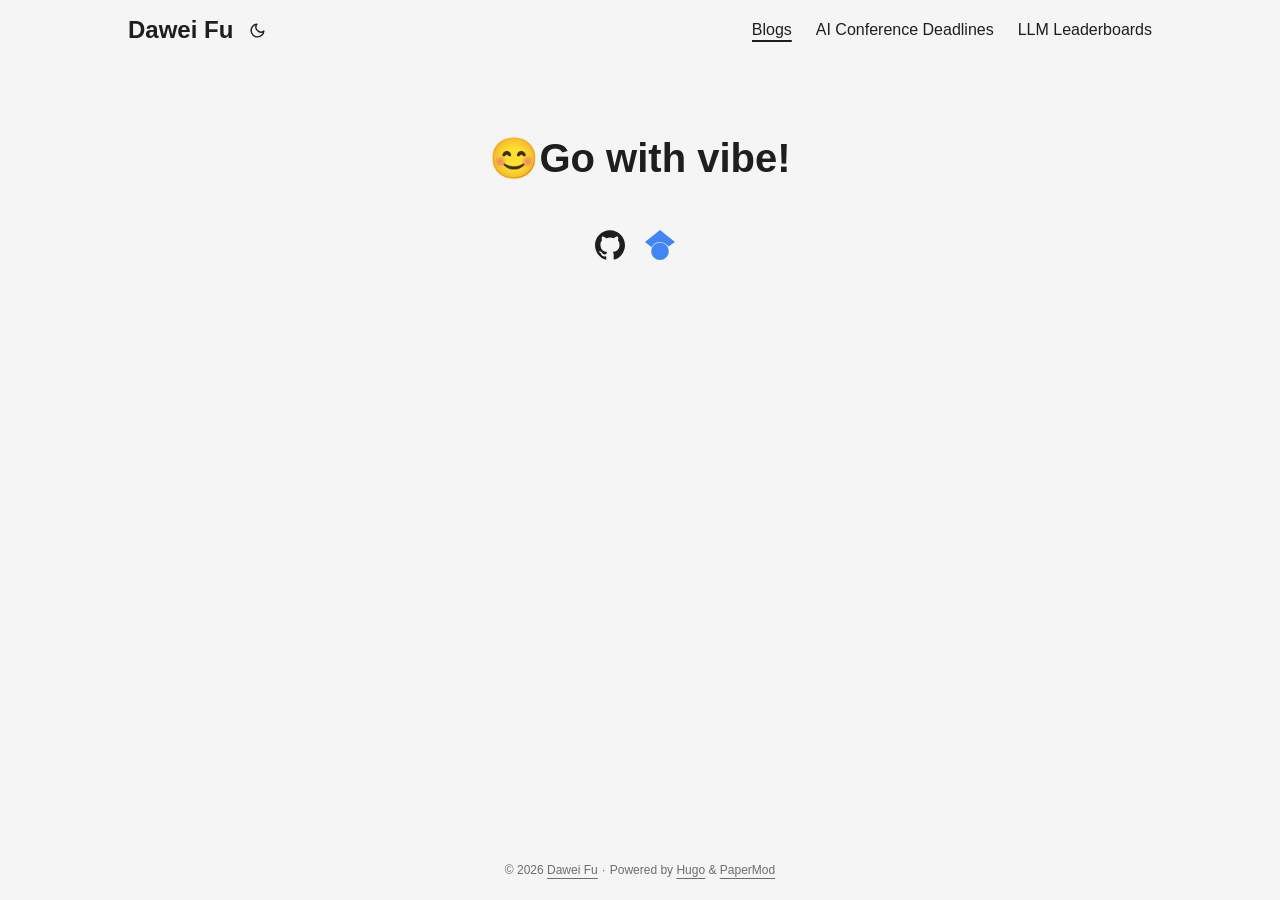
==== commit 5ff69c62: "Add switchable LLM leaderboards and company-best filter" ====
--- a/index.html
+++ b/index.html
@@ -1,6 +1,6 @@
-<!doctype html><html lang=en dir=auto data-theme=auto><head><meta name=generator content="Hugo 0.165.0"><meta charset=utf-8><meta http-equiv=X-UA-Compatible content="IE=edge"><meta name=viewport content="width=device-width,initial-scale=1,shrink-to-fit=no"><meta name=robots content="index, follow"><title>Dawei Fu</title><meta name=description content="Personal website of Dawei Fu"><meta name=author content="Dawei Fu"><link rel=canonical href=https://PKUfudawei.github.io/><link crossorigin=anonymous href=/assets/css/stylesheet.d0e9a8d10036d8278cde99081a6942701c24ea06ce4db6581960a3df1e7b24b6.css integrity="sha256-0Omo0QA22CeM3pkIGmlCcBwk6gbOTbZYGWCj3x57JLY=" rel="preload stylesheet" as=style><link rel=icon href=https://PKUfudawei.github.io/favicon.ico><link rel=icon type=image/png sizes=16x16 href=https://PKUfudawei.github.io/favicon-16x16.png><link rel=icon type=image/png sizes=32x32 href=https://PKUfudawei.github.io/favicon-32x32.png><link rel=apple-touch-icon href=https://PKUfudawei.github.io/apple-touch-icon.png><link rel=mask-icon href=https://PKUfudawei.github.io/safari-pinned-tab.svg><meta name=theme-color content="#2e2e33"><meta name=msapplication-TileColor content="#2e2e33"><link rel=alternate type=application/rss+xml href=https://PKUfudawei.github.io/index.xml title=rss><link rel=alternate hreflang=en href=https://PKUfudawei.github.io/><noscript><style>#theme-toggle,.top-link{display:none}</style><style>@media(prefers-color-scheme:dark){:root{--theme:rgb(29, 30, 32);--entry:rgb(46, 46, 51);--primary:rgb(218, 218, 219);--secondary:rgb(155, 156, 157);--tertiary:rgb(65, 66, 68);--content:rgb(196, 196, 197);--code-block-bg:rgb(46, 46, 51);--code-bg:rgb(55, 56, 62);--border:rgb(51, 51, 51);color-scheme:dark}.list{background:var(--theme)}.toc{background:var(--entry)}}</style></noscript><script>localStorage.getItem("pref-theme")==="dark"?document.querySelector("html").dataset.theme="dark":localStorage.getItem("pref-theme")==="light"?document.querySelector("html").dataset.theme="light":window.matchMedia("(prefers-color-scheme: dark)").matches?document.querySelector("html").dataset.theme="dark":document.querySelector("html").dataset.theme="light"</script><meta property="og:url" content="https://PKUfudawei.github.io/"><meta property="og:site_name" content="Dawei Fu"><meta property="og:title" content="Dawei Fu"><meta property="og:description" content="Personal website of Dawei Fu"><meta property="og:locale" content="en_US"><meta property="og:type" content="website"><meta name=twitter:card content="summary"><meta name=twitter:title content="Dawei Fu"><meta name=twitter:description content="Personal website of Dawei Fu"><script type=application/ld+json>{"@context":"https://schema.org","@type":"Organization","name":"Dawei Fu","url":"https://PKUfudawei.github.io/","description":"Personal website of Dawei Fu","logo":"https://PKUfudawei.github.io/favicon.ico","sameAs":["https://github.com/PKUfudawei","https://scholar.google.com/citations?user=87YQFMQAAAAJ\u0026hl=en"]}</script></head><body class=list id=top><header class=header><nav class=header-nav><div class=logo><a href=https://PKUfudawei.github.io/ accesskey=h title="Dawei Fu (Alt + H)">Dawei Fu</a><div class=logo-switches><button id=theme-toggle class=theme-toggle accesskey=t title="(Alt + T)" aria-label="Toggle theme">
+<!doctype html><html lang=en dir=auto data-theme=auto><head><meta name=generator content="Hugo 0.165.0"><meta charset=utf-8><meta http-equiv=X-UA-Compatible content="IE=edge"><meta name=viewport content="width=device-width,initial-scale=1,shrink-to-fit=no"><meta name=robots content="index, follow"><title>Dawei Fu</title><meta name=description content="Personal website of Dawei Fu"><meta name=author content="Dawei Fu"><link rel=canonical href=https://PKUfudawei.github.io/><link crossorigin=anonymous href=/assets/css/stylesheet.482438cbbbe26292db218a7b5502a0d786f355ea886876ecce73fdd04ee1e6cb.css integrity="sha256-SCQ4y7viYpLbIYp7VQKg14bzVeqIaHbsznP90E7h5ss=" rel="preload stylesheet" as=style><link rel=icon href=https://PKUfudawei.github.io/favicon.ico><link rel=icon type=image/png sizes=16x16 href=https://PKUfudawei.github.io/favicon-16x16.png><link rel=icon type=image/png sizes=32x32 href=https://PKUfudawei.github.io/favicon-32x32.png><link rel=apple-touch-icon href=https://PKUfudawei.github.io/apple-touch-icon.png><link rel=mask-icon href=https://PKUfudawei.github.io/safari-pinned-tab.svg><meta name=theme-color content="#2e2e33"><meta name=msapplication-TileColor content="#2e2e33"><link rel=alternate type=application/rss+xml href=https://PKUfudawei.github.io/index.xml title=rss><link rel=alternate hreflang=en href=https://PKUfudawei.github.io/><noscript><style>#theme-toggle,.top-link{display:none}</style><style>@media(prefers-color-scheme:dark){:root{--theme:rgb(29, 30, 32);--entry:rgb(46, 46, 51);--primary:rgb(218, 218, 219);--secondary:rgb(155, 156, 157);--tertiary:rgb(65, 66, 68);--content:rgb(196, 196, 197);--code-block-bg:rgb(46, 46, 51);--code-bg:rgb(55, 56, 62);--border:rgb(51, 51, 51);color-scheme:dark}.list{background:var(--theme)}.toc{background:var(--entry)}}</style></noscript><script>localStorage.getItem("pref-theme")==="dark"?document.querySelector("html").dataset.theme="dark":localStorage.getItem("pref-theme")==="light"?document.querySelector("html").dataset.theme="light":window.matchMedia("(prefers-color-scheme: dark)").matches?document.querySelector("html").dataset.theme="dark":document.querySelector("html").dataset.theme="light"</script><meta property="og:url" content="https://PKUfudawei.github.io/"><meta property="og:site_name" content="Dawei Fu"><meta property="og:title" content="Dawei Fu"><meta property="og:description" content="Personal website of Dawei Fu"><meta property="og:locale" content="en_US"><meta property="og:type" content="website"><meta name=twitter:card content="summary"><meta name=twitter:title content="Dawei Fu"><meta name=twitter:description content="Personal website of Dawei Fu"><script type=application/ld+json>{"@context":"https://schema.org","@type":"Organization","name":"Dawei Fu","url":"https://PKUfudawei.github.io/","description":"Personal website of Dawei Fu","logo":"https://PKUfudawei.github.io/favicon.ico","sameAs":["https://github.com/PKUfudawei","https://scholar.google.com/citations?user=87YQFMQAAAAJ\u0026hl=en"]}</script></head><body class=list id=top><header class=header><nav class=header-nav><div class=logo><a href=https://PKUfudawei.github.io/ accesskey=h title="Dawei Fu (Alt + H)">Dawei Fu</a><div class=logo-switches><button id=theme-toggle class=theme-toggle accesskey=t title="(Alt + T)" aria-label="Toggle theme">
 <svg class="moon" width="17" height="17" viewBox="0 0 24 24" fill="none" stroke="currentColor" stroke-width="2" stroke-linecap="round" stroke-linejoin="round"><path d="M21 12.79A9 9 0 1111.21 3 7 7 0 0021 12.79z"/></svg>
-<svg class="sun" width="17" height="17" viewBox="0 0 24 24" fill="none" stroke="currentColor" stroke-width="2" stroke-linecap="round" stroke-linejoin="round"><circle cx="12" cy="12" r="5"/><line x1="12" y1="1" x2="12" y2="3"/><line x1="12" y1="21" x2="12" y2="23"/><line x1="4.22" y1="4.22" x2="5.64" y2="5.64"/><line x1="18.36" y1="18.36" x2="19.78" y2="19.78"/><line x1="1" y1="12" x2="3" y2="12"/><line x1="21" y1="12" x2="23" y2="12"/><line x1="4.22" y1="19.78" x2="5.64" y2="18.36"/><line x1="18.36" y1="5.64" x2="19.78" y2="4.22"/></svg></button></div></div><ul id=menu class=menu><li><a href=https://PKUfudawei.github.io/ title=Blogs><span class=active>Blogs</span></a></li><li><a href=https://PKUfudawei.github.io/ai-conference-due/ title="AI Conference Due"><span>AI Conference Due</span></a></li><li><a href=https://PKUfudawei.github.io/llm-evaluation/ title="LLM Evaluation"><span>LLM Evaluation</span></a></li></ul></nav></header><main class=main><article class="first-entry home-info"><header class=entry-header><h1>😊Go with vibe!</h1></header><footer class=entry-footer><div class=social-icons align=center><a href=https://github.com/PKUfudawei target=_blank rel="noopener noreferrer me" title=GitHub><svg viewBox="0 0 24 24" fill="currentColor" aria-hidden="true"><path d="M12 .297c-6.63.0-12 5.373-12 12 0 5.303 3.438 9.8 8.205 11.385.6.113.82-.258.82-.577.0-.285-.01-1.04-.015-2.04-3.338.724-4.042-1.61-4.042-1.61C4.422 18.07 3.633 17.7 3.633 17.7c-1.087-.744.084-.729.084-.729 1.205.084 1.838 1.236 1.838 1.236 1.07 1.835 2.809 1.305 3.495.998.108-.776.417-1.305.76-1.605-2.665-.3-5.466-1.332-5.466-5.93.0-1.31.465-2.38 1.235-3.22-.135-.303-.54-1.523.105-3.176.0.0 1.005-.322 3.3 1.23.96-.267 1.98-.399 3-.405 1.02.006 2.04.138 3 .405 2.28-1.552 3.285-1.23 3.285-1.23.645 1.653.24 2.873.12 3.176.765.84 1.23 1.91 1.23 3.22.0 4.61-2.805 5.625-5.475 5.92.42.36.81 1.096.81 2.22.0 1.606-.015 2.896-.015 3.286.0.315.21.69.825.57C20.565 22.092 24 17.592 24 12.297c0-6.627-5.373-12-12-12"/></svg>
+<svg class="sun" width="17" height="17" viewBox="0 0 24 24" fill="none" stroke="currentColor" stroke-width="2" stroke-linecap="round" stroke-linejoin="round"><circle cx="12" cy="12" r="5"/><line x1="12" y1="1" x2="12" y2="3"/><line x1="12" y1="21" x2="12" y2="23"/><line x1="4.22" y1="4.22" x2="5.64" y2="5.64"/><line x1="18.36" y1="18.36" x2="19.78" y2="19.78"/><line x1="1" y1="12" x2="3" y2="12"/><line x1="21" y1="12" x2="23" y2="12"/><line x1="4.22" y1="19.78" x2="5.64" y2="18.36"/><line x1="18.36" y1="5.64" x2="19.78" y2="4.22"/></svg></button></div></div><ul id=menu class=menu><li><a href=https://PKUfudawei.github.io/ title=Blogs><span class=active>Blogs</span></a></li><li><a href=https://PKUfudawei.github.io/ai-conference-due/ title="AI Conference Deadlines"><span>AI Conference Deadlines</span></a></li><li><a href=https://PKUfudawei.github.io/llm-evaluation/ title="LLM Leaderboards"><span>LLM Leaderboards</span></a></li></ul></nav></header><main class=main><article class="first-entry home-info"><header class=entry-header><h1>😊Go with vibe!</h1></header><footer class=entry-footer><div class=social-icons align=center><a href=https://github.com/PKUfudawei target=_blank rel="noopener noreferrer me" title=GitHub><svg viewBox="0 0 24 24" fill="currentColor" aria-hidden="true"><path d="M12 .297c-6.63.0-12 5.373-12 12 0 5.303 3.438 9.8 8.205 11.385.6.113.82-.258.82-.577.0-.285-.01-1.04-.015-2.04-3.338.724-4.042-1.61-4.042-1.61C4.422 18.07 3.633 17.7 3.633 17.7c-1.087-.744.084-.729.084-.729 1.205.084 1.838 1.236 1.838 1.236 1.07 1.835 2.809 1.305 3.495.998.108-.776.417-1.305.76-1.605-2.665-.3-5.466-1.332-5.466-5.93.0-1.31.465-2.38 1.235-3.22-.135-.303-.54-1.523.105-3.176.0.0 1.005-.322 3.3 1.23.96-.267 1.98-.399 3-.405 1.02.006 2.04.138 3 .405 2.28-1.552 3.285-1.23 3.285-1.23.645 1.653.24 2.873.12 3.176.765.84 1.23 1.91 1.23 3.22.0 4.61-2.805 5.625-5.475 5.92.42.36.81 1.096.81 2.22.0 1.606-.015 2.896-.015 3.286.0.315.21.69.825.57C20.565 22.092 24 17.592 24 12.297c0-6.627-5.373-12-12-12"/></svg>
 </a><a href="https://scholar.google.com/citations?user=87YQFMQAAAAJ&amp;hl=en" target=_blank rel="noopener noreferrer me" title="Google Scholar"><svg viewBox="0 0 24 24" fill="#4285F4" aria-hidden="true"><path d="M5.242 13.769.0 9.5 12 0l12 9.5-5.242 3.769C17.548 11.249 14.978 9.5 12 9.5c-2.977.0-5.548 1.749-6.758 4.269zM12 10a7 7 0 100 14 7 7 0 000-14z"/></svg></a></div></footer></article></main><footer class=footer><span>&copy; 2026 <a href=https://PKUfudawei.github.io/>Dawei Fu</a></span> ·
 <span>Powered by
 <a href="https://gohugo.io/?utm_source=papermod" rel=noopener target=_blank>Hugo</a> &
